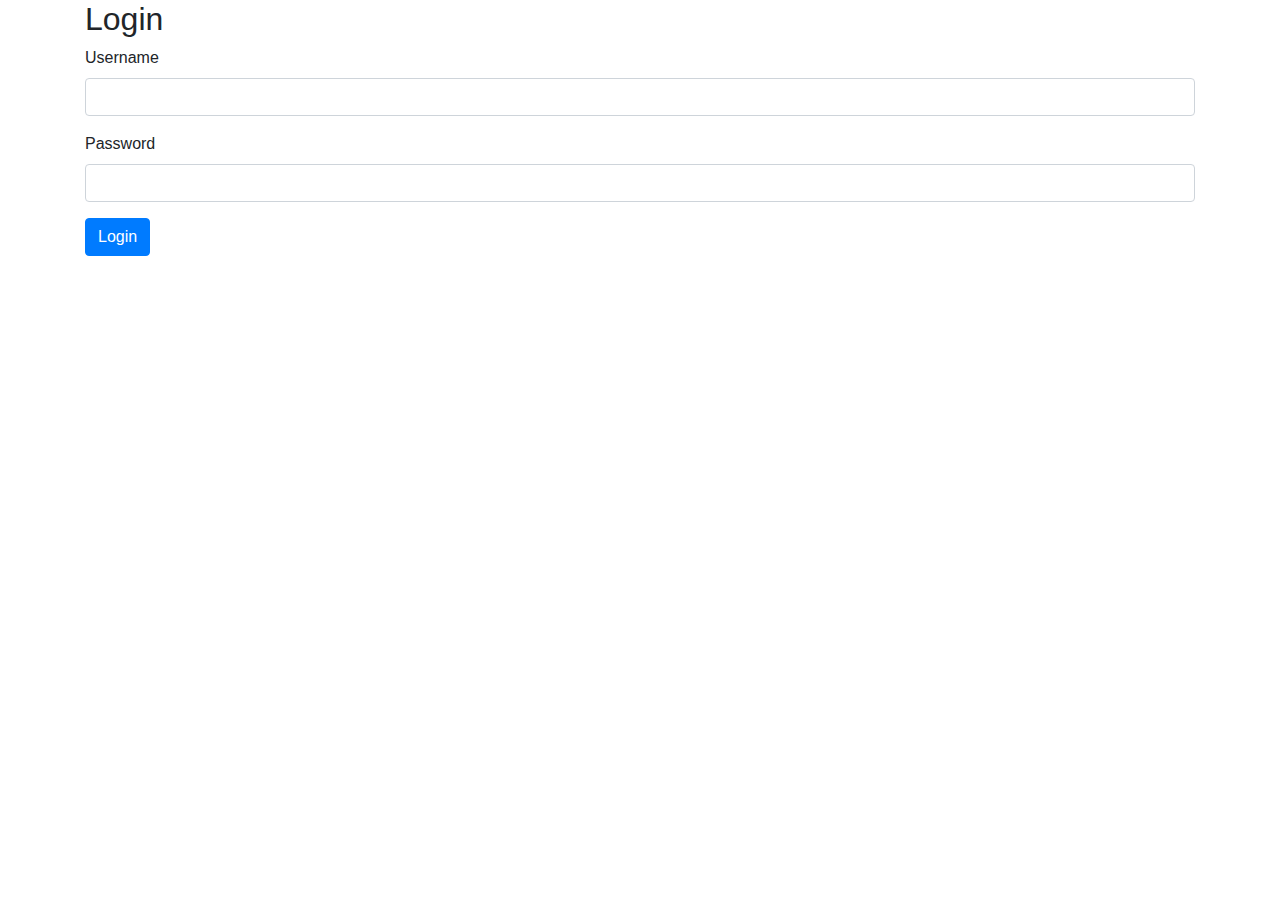
==== app/templates/login.html @ 7e5aa761 "auth logic" ====
<!DOCTYPE html>
<html lang="en">
<head>
    <meta charset="UTF-8">
    <title>Login</title>
    <link rel="stylesheet" href="https://stackpath.bootstrapcdn.com/bootstrap/4.5.2/css/bootstrap.min.css">
</head>
<body>
<div class="container">
    <h2>Login</h2>
    <form method="POST" action="{{ url_for('login') }}">
        <div class="form-group">
            <label for="username">Username</label>
            <input type="text" class="form-control" id="username" name="username" required>
        </div>
        <div class="form-group">
            <label for="password">Password</label>
            <input type="password" class="form-control" id="password" name="password" required>
        </div>
        <button type="submit" class="btn btn-primary">Login</button>
    </form>
</div>
</body>
</html>
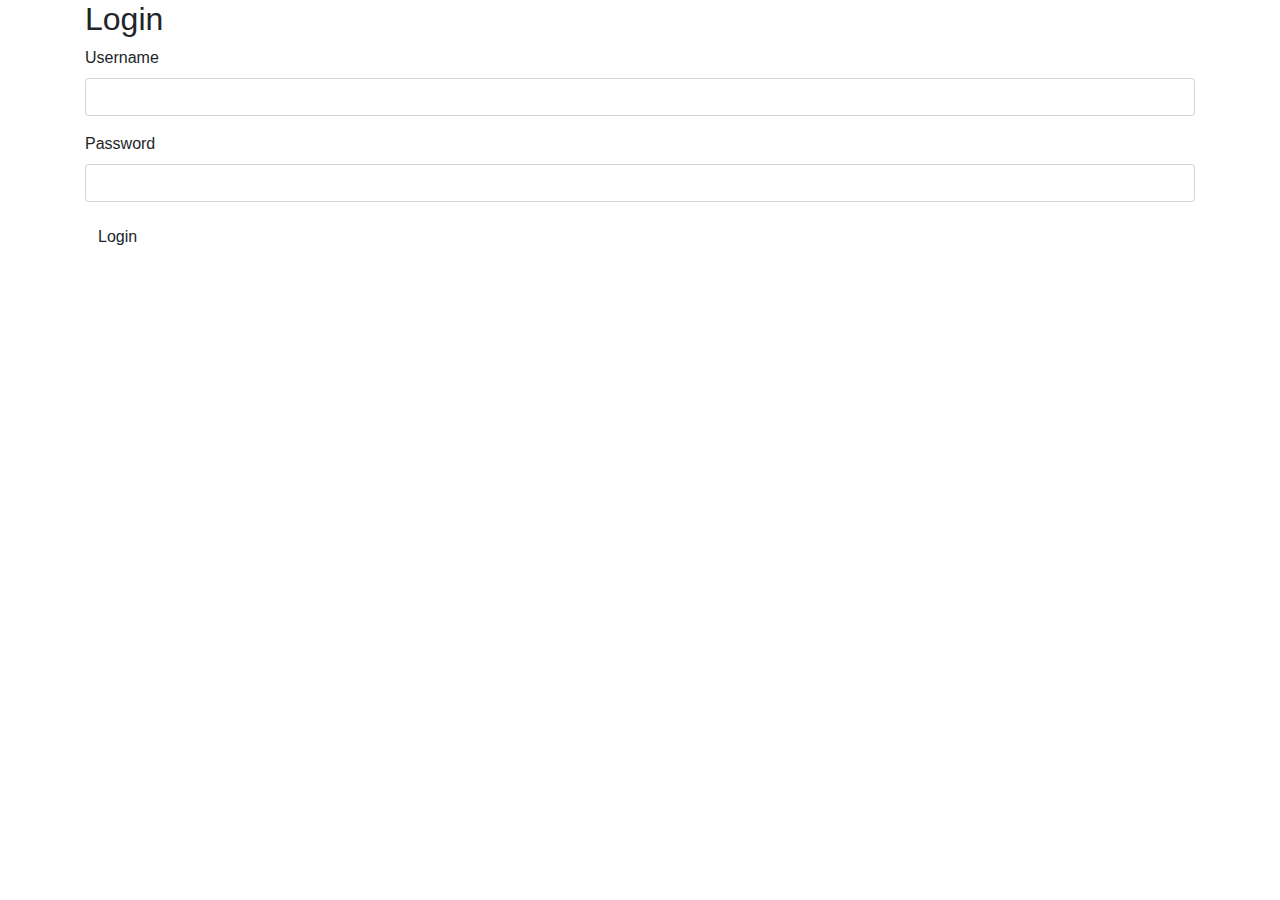
==== commit 512c44bf: "amo pivot data" ====
--- a/app/templates/login.html
+++ b/app/templates/login.html
@@ -8,7 +8,7 @@
 <body>
 <div class="container">
     <h2>Login</h2>
-    <form method="POST" action="{{ url_for('login') }}">
+    <form method="POST" action="{{ url_for('main.login') }}">
         <div class="form-group">
             <label for="username">Username</label>
             <input type="text" class="form-control" id="username" name="username" required>
@@ -17,7 +17,7 @@
             <label for="password">Password</label>
             <input type="password" class="form-control" id="password" name="password" required>
         </div>
-        <button type="submit" class="btn btn-primary">Login</button>
+        <button type="submit" class="btn btn-custom mr-3">Login</button>
     </form>
 </div>
 </body>
